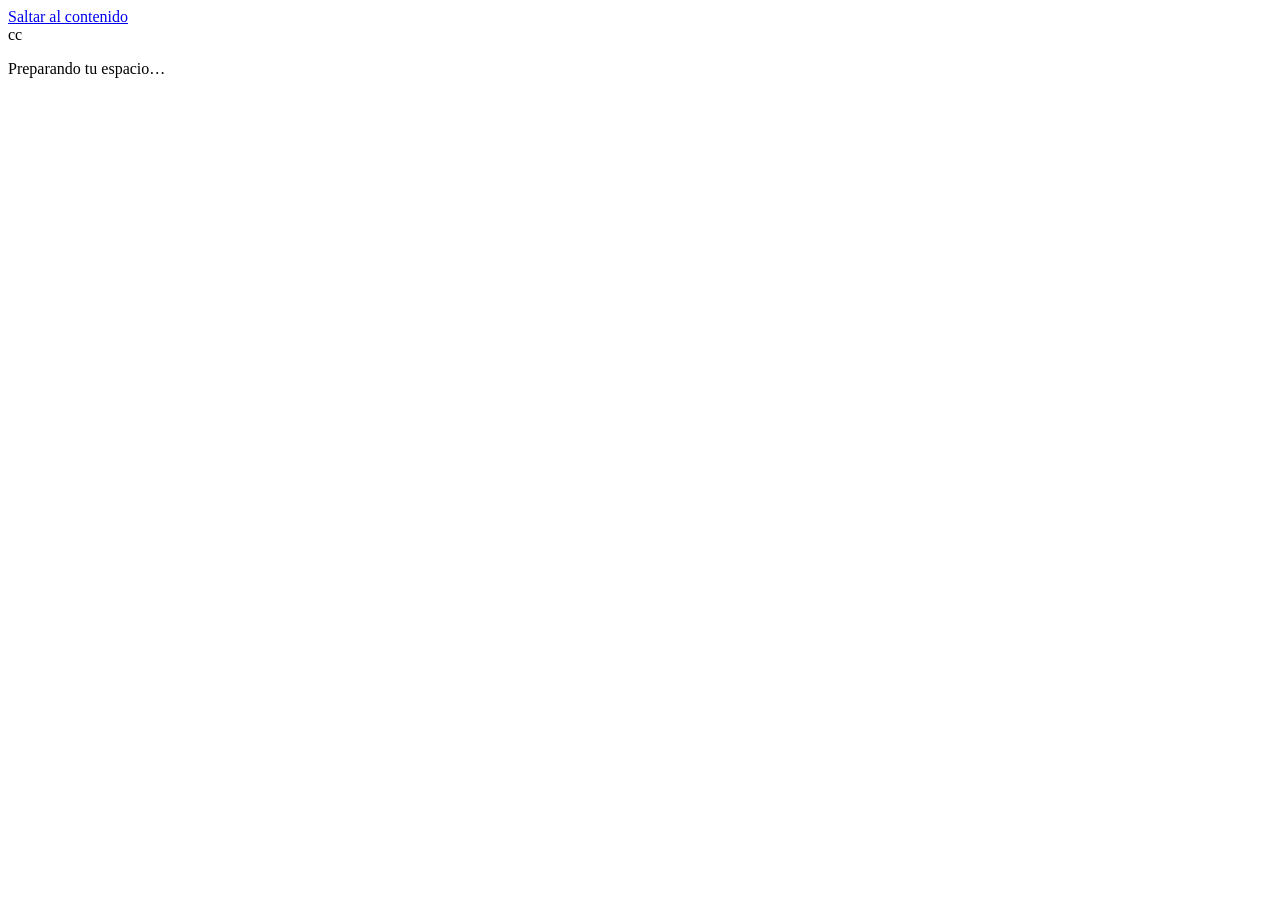
==== static/index.html @ a9a44be3 "Implementar Cuenta Clara: créditos, tiendas, pagos y estados de cuenta" ====
<!doctype html>
<html lang="es">
<head>
<meta charset="utf-8">
<meta name="viewport" content="width=device-width,initial-scale=1">
<meta name="theme-color" content="#142e30">
<meta name="description" content="Cuenta Clara: tus ventas a crédito, clientes y pagos en un solo lugar.">
<title>Cuenta Clara · Tu negocio, en orden</title>
<link rel="icon" href="/favicon.svg" type="image/svg+xml">
<link rel="stylesheet" href="/styles.css">
<script src="/app.js" defer></script>
</head>
<body>
<a class="skip" href="#main">Saltar al contenido</a>
<div id="app"><div class="boot"><span class="brand-mark">c<span>c</span></span><p>Preparando tu espacio…</p><span class="spinner"></span></div></div>
<dialog id="modal" aria-labelledby="modal-title"></dialog>
<div id="toasts" class="toasts" role="status" aria-live="polite" aria-atomic="true"></div>
</body>
</html>
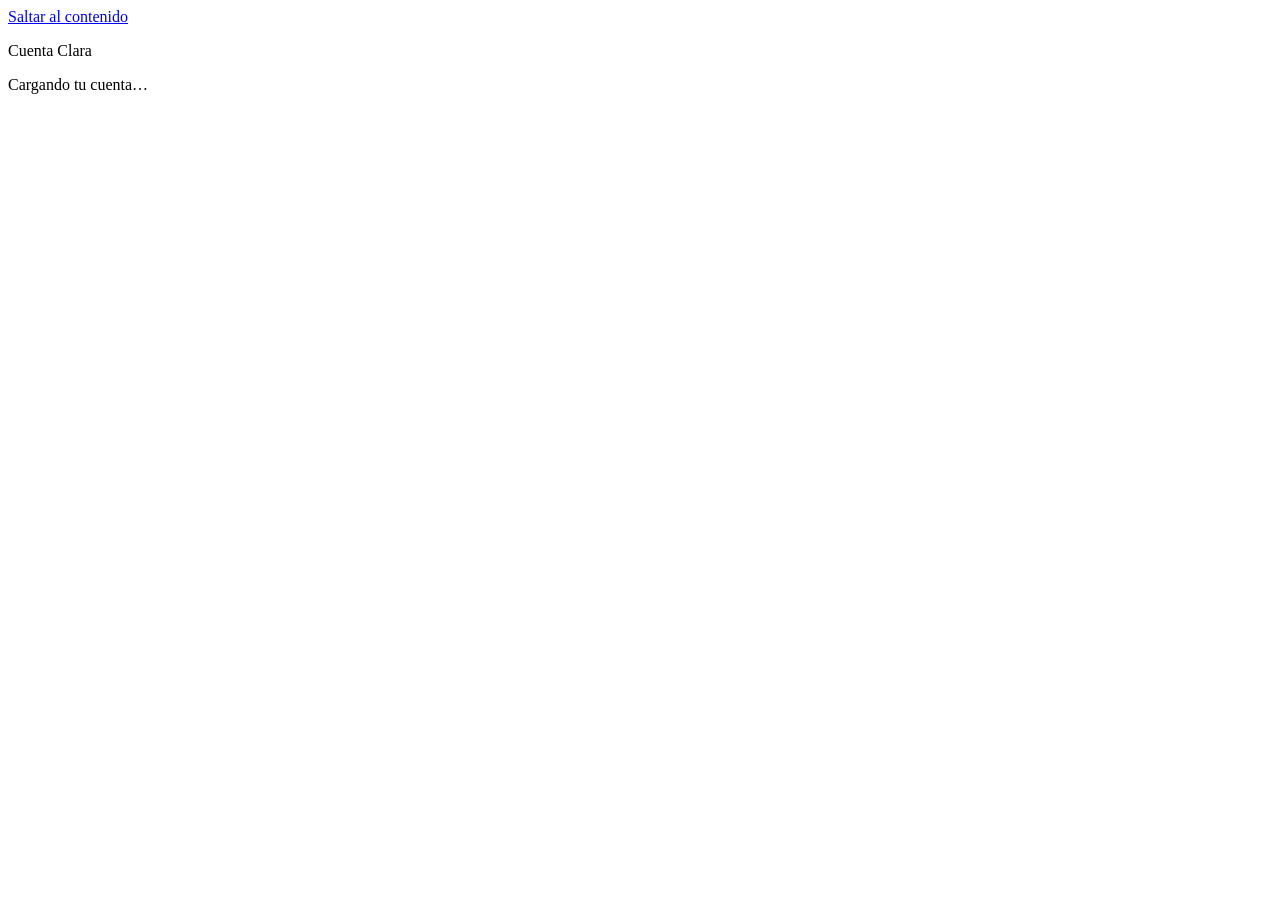
==== commit 9c36aa7c: "Mejorar el diseño, la navegación y el resumen de cobros" ====
--- a/static/index.html
+++ b/static/index.html
@@ -1,19 +1,40 @@
 <!doctype html>
 <html lang="es">
-<head>
-<meta charset="utf-8">
-<meta name="viewport" content="width=device-width,initial-scale=1">
-<meta name="theme-color" content="#142e30">
-<meta name="description" content="Cuenta Clara: tus ventas a crédito, clientes y pagos en un solo lugar.">
-<title>Cuenta Clara · Tu negocio, en orden</title>
-<link rel="icon" href="/favicon.svg" type="image/svg+xml">
-<link rel="stylesheet" href="/styles.css">
-<script src="/app.js" defer></script>
-</head>
-<body>
-<a class="skip" href="#main">Saltar al contenido</a>
-<div id="app"><div class="boot"><span class="brand-mark">c<span>c</span></span><p>Preparando tu espacio…</p><span class="spinner"></span></div></div>
-<dialog id="modal" aria-labelledby="modal-title"></dialog>
-<div id="toasts" class="toasts" role="status" aria-live="polite" aria-atomic="true"></div>
-</body>
+  <head>
+    <meta charset="utf-8" />
+    <meta name="viewport" content="width=device-width,initial-scale=1" />
+    <meta name="theme-color" content="#2754a5" />
+    <meta
+      name="description"
+      content="Cuenta Clara: tus ventas a crédito, clientes y pagos en un solo lugar."
+    />
+    <title>Cuenta Clara · Créditos de tu negocio</title>
+    <link rel="icon" href="/favicon.svg" type="image/svg+xml" />
+    <link
+      rel="preload"
+      href="/fonts/public-sans.ttf"
+      as="font"
+      type="font/ttf"
+      crossorigin
+    />
+    <link rel="stylesheet" href="/styles.css" />
+    <script src="/app.js" defer></script>
+  </head>
+  <body>
+    <a class="skip" href="#main">Saltar al contenido</a>
+    <div id="app">
+      <div class="boot">
+        <p>Cuenta Clara</p>
+        <span>Cargando tu cuenta…</span><span class="spinner"></span>
+      </div>
+    </div>
+    <dialog id="modal" aria-labelledby="modal-title"></dialog>
+    <div
+      id="toasts"
+      class="toasts"
+      role="status"
+      aria-live="polite"
+      aria-atomic="true"
+    ></div>
+  </body>
 </html>
